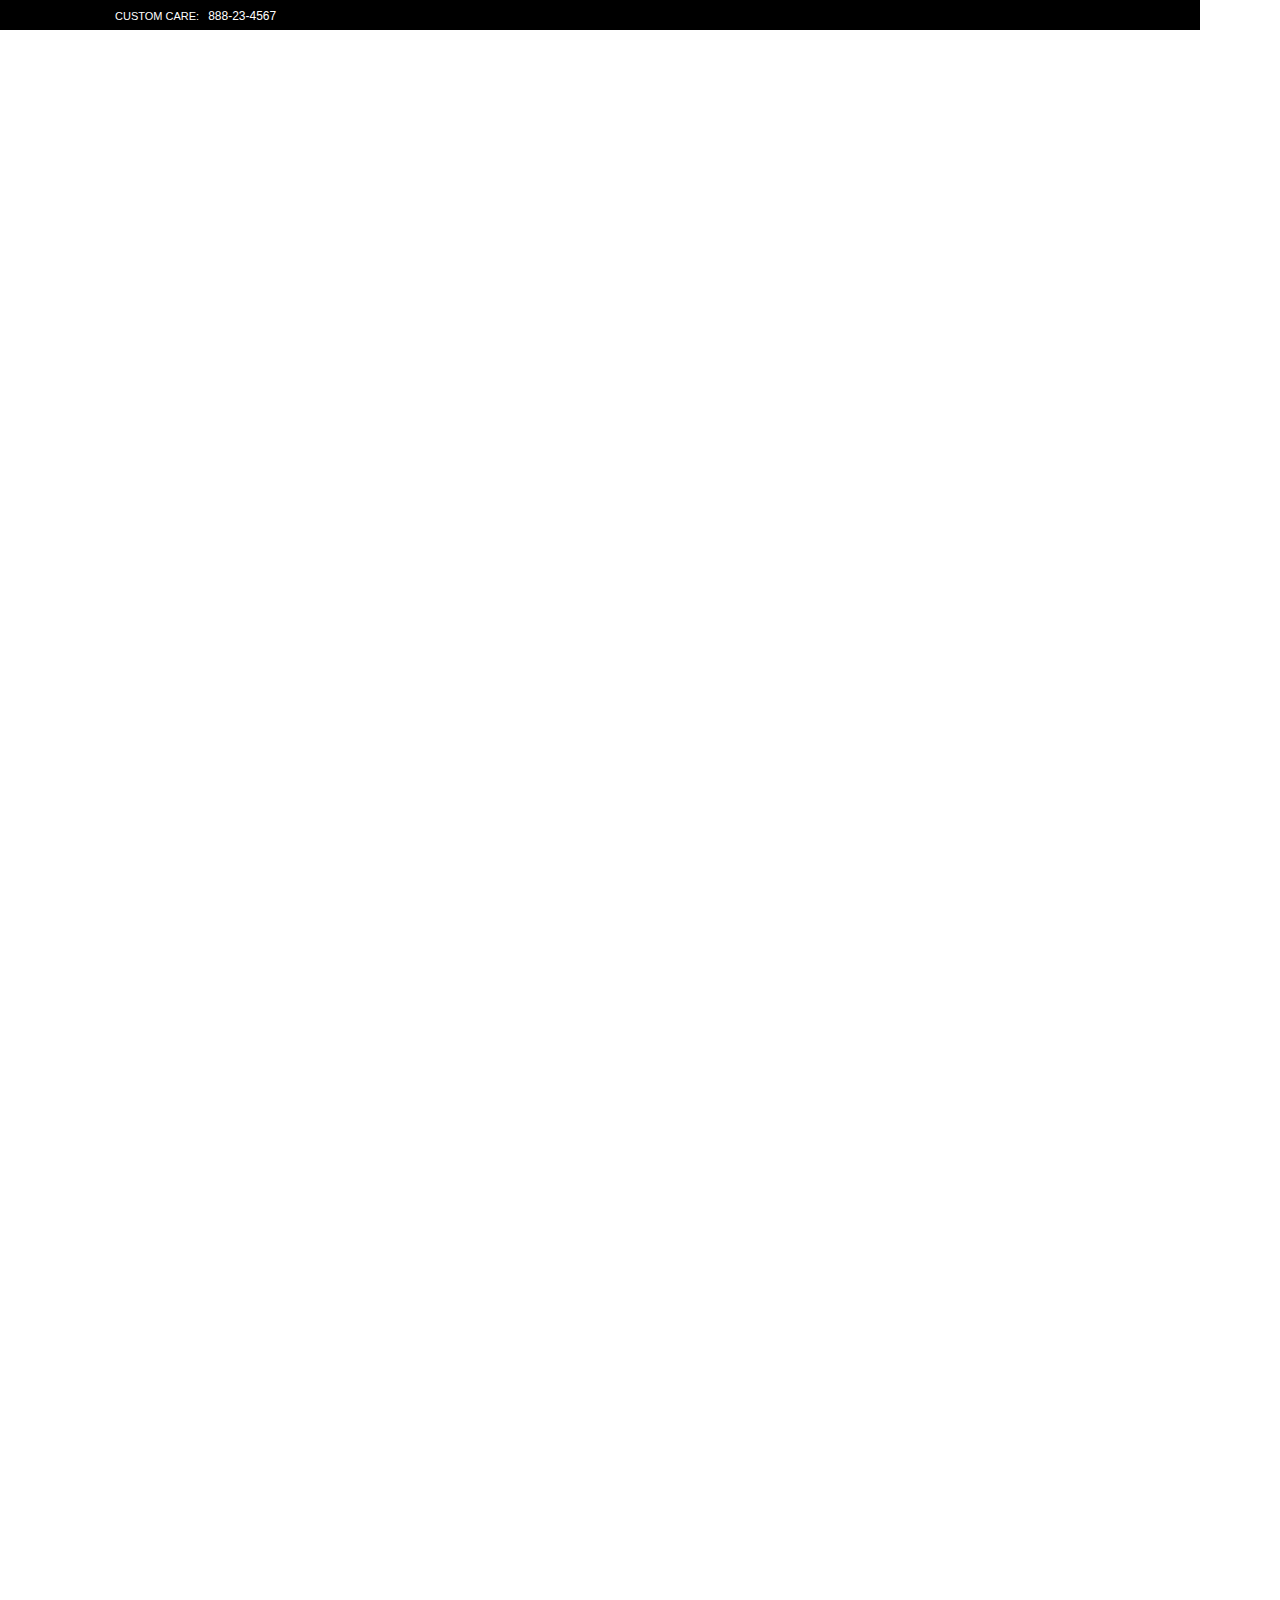
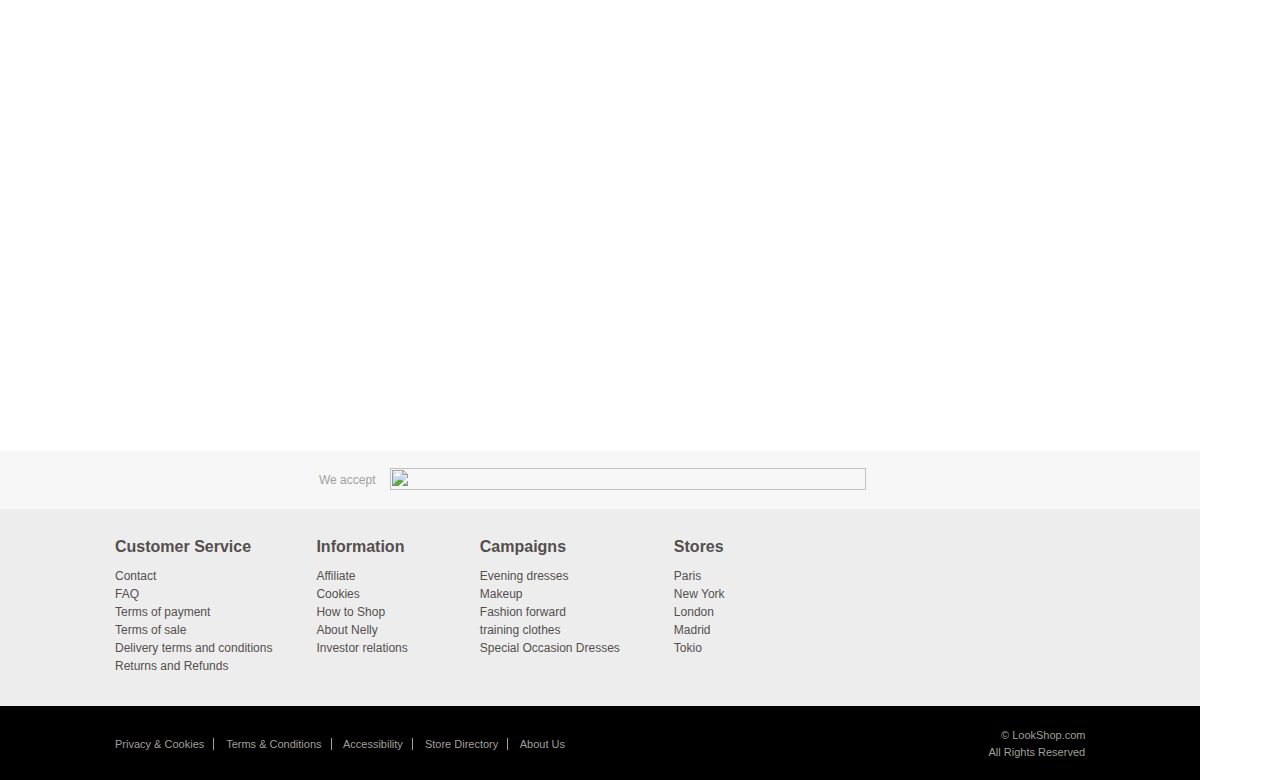
==== main/index.html @ 5fded14e "here can be ur reklama" ====
<!DOCTYPE html>
<html lang="en">
<head>
    <meta charset="UTF-8">
    <title>Laba1</title>
    <link rel="stylesheet" href="style.css">
</head>
<body>
  <header>
    <div class="black-header">
      <div class="header-custom"><p>CUSTOM CARE:</p></div>
      <div class="header-number"><p>888-23-4567</p></div>
    </div>
     <div class="white-header"></div>  
  </header>
  <main>
    <div class="main_page">

    </div>
  </main>
  <footer>
    <div class="light-gray-footer">
      <p class="weaccept-style">We accept</p> 
       <p class="align-photo"><img src="D:\БГУИР\2 курс\4 семестр\РПИ\Лабораторные\Лаба1\Код\assets\images\payment-systems.jpg" width="476" height="22" hspace="30px" wspace="100px"></p>
    </div>

    <div class="dark-gray-footer">
      <div class="left-part of footer">
       <div class="menu-footer">
         <div class="colomn-menu-footer-first">
           <b class="information-in-b">Customer Service</b>
           <ul class="information-in-ul">
             <li class="information-in-li"><a href="https://vk.com/notawhalea" style="color:#544f4d">Contact</a></li>
             <li class="information-in-li"><a href="https://vk.com/notawhalea" style="color:#544f4d">FAQ</a></li>
             <li class="information-in-li"><a href="https://vk.com/notawhalea" style="color:#544f4d">Terms of payment</a></li>
             <li class="information-in-li"><a href="https://vk.com/notawhalea" style="color:#544f4d">Terms of sale</a></li>
             <li class="information-in-li"><a href="https://vk.com/notawhalea" style="color:#544f4d">Delivery terms and conditions</a></li>
             <li class="information-in-li"><a href="https://vk.com/notawhalea" style="color:#544f4d">Returns and Refunds</a></li>
           </ul>
         </div>
         <div class="colomn-menu-footer-second">
          <b class="information-in-b">Information</b>
          <ul class="information-in-ul">
            <li class="information-in-li"><a href="https://vk.com/notawhalea" style="color:#544f4d">Affiliate</a></li>
            <li class="information-in-li"><a href="https://vk.com/notawhalea" style="color:#544f4d">Cookies</a></li>
            <li class="information-in-li"><a href="https://vk.com/notawhalea" style="color:#544f4d">How to Shop</a></li>
            <li class="information-in-li"><a href="https://vk.com/notawhalea" style="color:#544f4d">About Nelly</a></li>
            <li class="information-in-li"><a href="https://vk.com/notawhalea" style="color:#544f4d">Investor relations</a></li>
          </ul>
        </div>
        <div class="colomn-menu-footer-third">
          <b class="information-in-b">Campaigns</b>
          <ul class="information-in-ul">
            <li class="information-in-li"><a href="https://vk.com/notawhalea" style="color:#544f4d">Evening dresses</a></li>
            <li class="information-in-li"><a href="https://vk.com/notawhalea" style="color:#544f4d">Makeup</a></li>
            <li class="information-in-li"><a href="https://vk.com/notawhalea" style="color:#544f4d">Fashion forward</a></li>
            <li class="information-in-li"><a href="https://vk.com/notawhalea" style="color:#544f4d">training clothes</a></li>
            <li class="information-in-li"><a href="https://vk.com/notawhalea" style="color:#544f4d">Special Occasion Dresses</a></li>
          </ul>
        </div>
        <div class="colomn-menu-footer-fourth">
          <b class="information-in-b">Stores</b>
          <ul class="information-in-ul">
            <li class="information-in-li"><a href="https://vk.com/notawhalea" style="color:#544f4d">Paris</a></li>
            <li class="information-in-li"><a href="https://vk.com/notawhalea" style="color:#544f4d">New York</a></li>
            <li class="information-in-li"><a href="https://vk.com/notawhalea" style="color:#544f4d">London</a></li>
            <li class="information-in-li"><a href="https://vk.com/notawhalea" style="color:#544f4d">Madrid</a></li>
            <li class="information-in-li"><a href="https://vk.com/notawhalea" style="color:#544f4d">Tokio</a></li>
          </ul>
        </div>
       </div>
      </div>

      <div class="right-part of footer">
      
      </div>
    </div>
 
    <div class="black-footer">
      <p class="styles-black-footer"> 
       <a class="parallel-stick" href="https://vk.com/notawhalea" style="color:#a19f9a">Privacy & Cookies</a>      
       <a class="parallel-stick" href="https://vk.com/notawhalea" style="color:#a19f9a">Terms & Conditions</a>
       <a class="parallel-stick" href="https://vk.com/notawhalea" style="color:#a19f9a">Accessibility</a>
       <a class="parallel-stick" href="https://vk.com/notawhalea" style="color:#a19f9a">Store Directory</a>
       <a href="https://vk.com/notawhalea" style="color:#a19f9a">About Us</a>
      </p>
      <p class="lookshop-footer">© LookShop.com</p>
    <p class="rights-footer">All Rights Reserved</p>
    </div>

  </footer>
</body>
</html>
---- main/style.css ----
/*common part*/
*{
    margin: 0;
    padding:0;
}

body{
    font-family: Arial, Helvetica, sans-serif;
}

a{
    color:none;
    text-decoration: none;

}

a.text{
    color: none;
    text-decoration: none;
}

a:hover{
    color: #ff4000; 
    text-decoration: underline;
}

a:active{
    color: none;
    text-decoration: none;
}

li{
    text-decoration: none;
}
/*header styles*/
.black-header{
    width:1200px;
    height:30px;
    background: #000000;
    display:flex;
}
.white-header{
    width:1200px;
    height:107px;
    background: #ffffff;
    display:flex;
}

.header-custom{
    color:#fff;
    font-size: 11px;
    margin-left: 115px;
    margin-top: 10px;
    vertical-align: middle;
}

.header-number{
    color:#fff;
    font-size: 12px;
    margin-left: 9px;
    margin-top: 9px;
    vertical-align: middle;
}

/*main body styles*/

.main_page{
    width:1200px;
    height:1914px;
    background: #ffffff;
    display:flex;
}

/*footer styles*/

/*Light-gray-footer all styles*/

.light-gray-footer{
    width:1200px;
    height:58px;
    background: #f7f7f7;
    display:flex;
}

footer .weaccept-style{
    font-size: 12px;
    margin-left: 319px;
    margin-top: 22px;
    color: #a19f9e;
}

footer .align-photo{
    margin-left: 15px;
    margin-top:17px;
}

/*dark-gray-footer all styles*/

.dark-gray-footer{
    width:1200px;
    height:197px;
    background: #ededed;
    display:flex;
}

footer .menu-footer{
    display:flex;
    flex-wrap: wrap;
    justify-content: space-between;
    margin-top: 29px;
    margin-left:115px;
}

footer .colomn-menu-footer-second{
    margin-left: 44px;
}

footer .colomn-menu-footer-third{
    margin-left: 72px;
}

footer .colomn-menu-footer-fourth{
    margin-left: 54px;
}

.information-in-b{
    display: block;
    margin-bottom: 13px;
    font-size: 16px;
    color: #544f4d;
}

.information-in-ul{  
    list-style-type: none;
}

.information-in-li{
    font-size: 12px;
    color: #544f4d;
    margin-bottom: 4px;
}


/*black-footer all styles*/
footer .black-footer{
    width:1200px;
    height:74px;
    background: #000000;
    color:#ededed;
    display:flex;
}

footer .styles-black-footer{
    font-size: 11px;
    margin-left: 115px;
    margin-top: 32px;
    color: #a19f9a;   
}

.parallel-stick{
    margin-right: 9px;
    border-right: 1px solid #a19f9a;
    Padding-right: 9px;
}

footer .lookshop-footer{
    font-size: 11px;
    margin-left: 436px;
    margin-top: 23px;
    color: #a19f9a;    
}

footer .rights-footer{
    font-size: 11px;
    margin-left: -97px;
    margin-top: 40px;
    color: #a19f9a;    
}
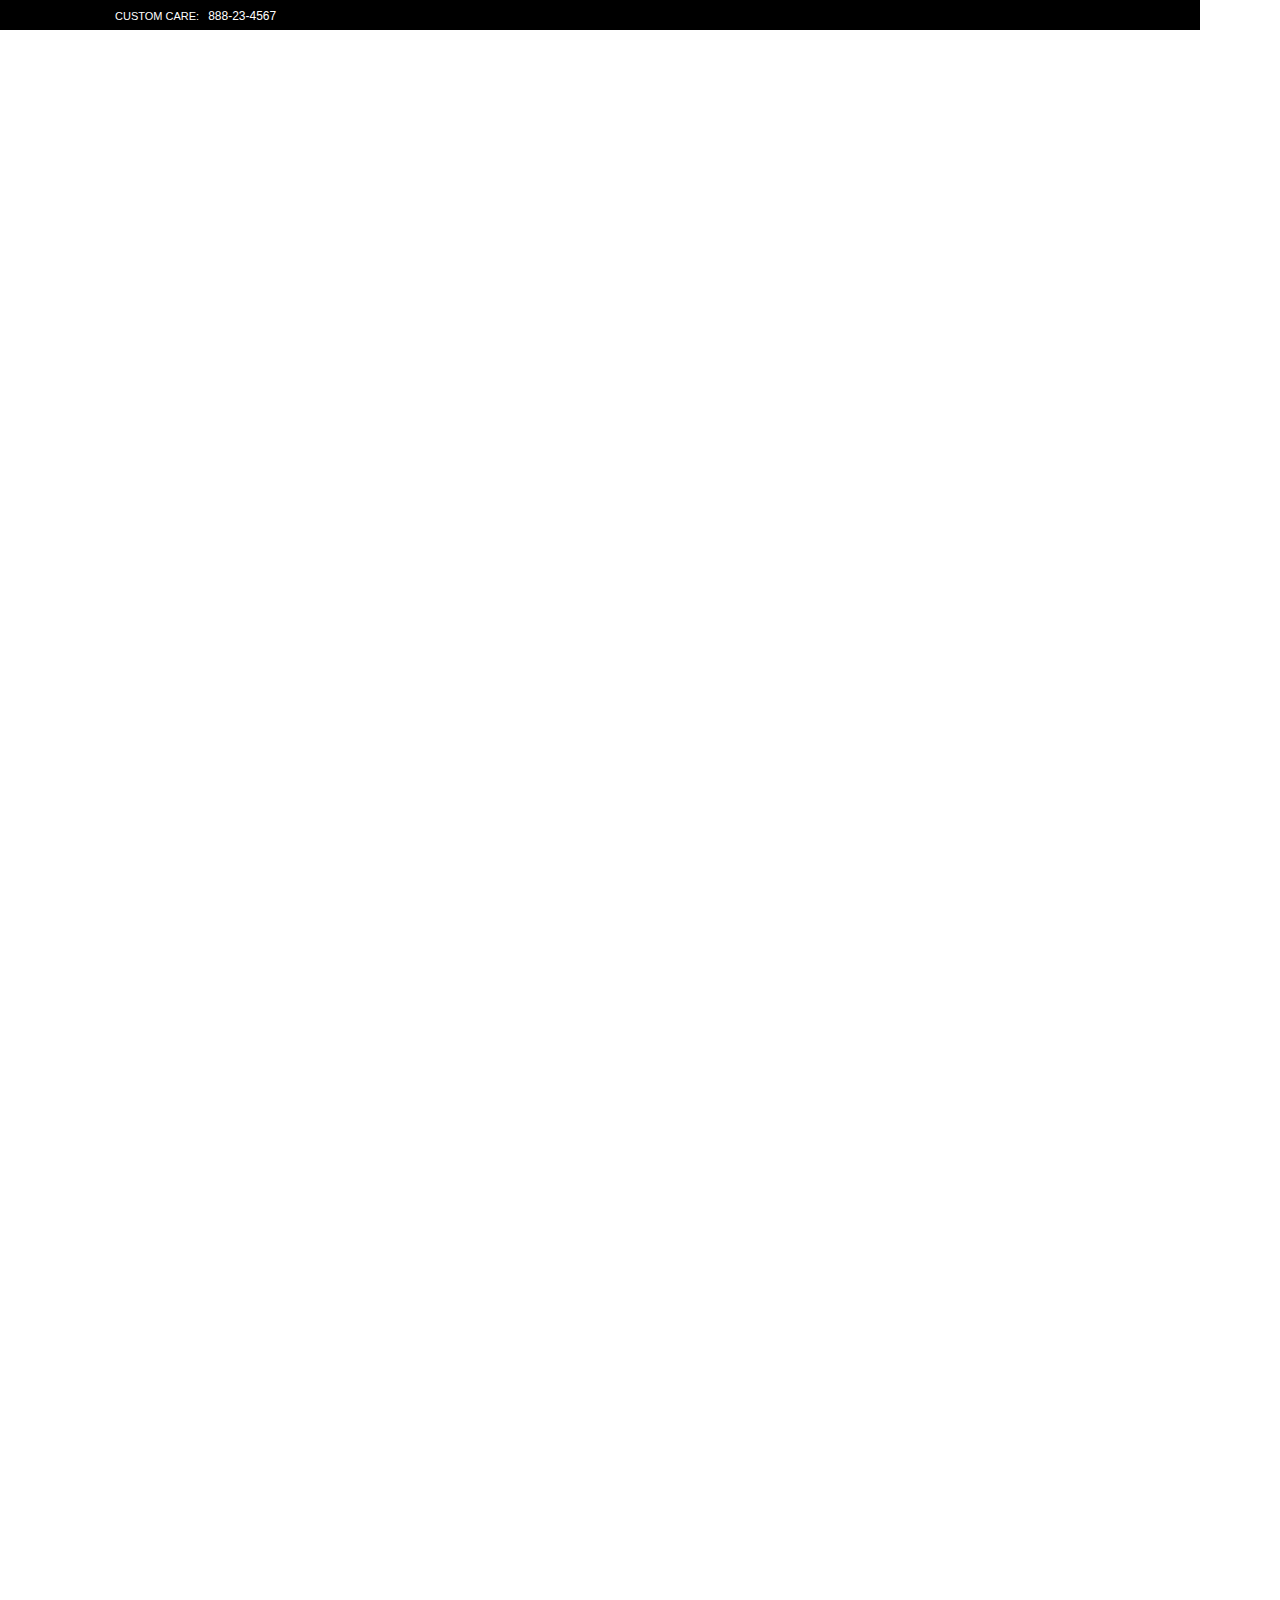
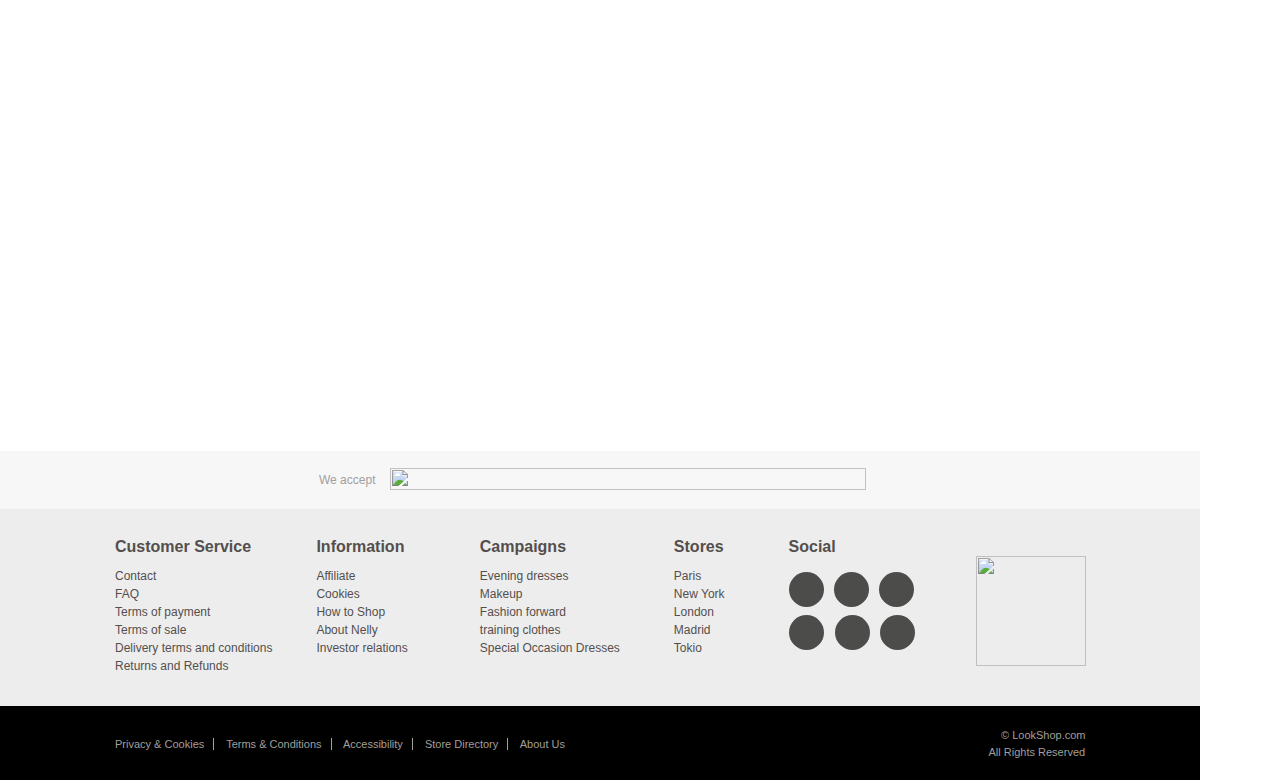
==== commit 29506d7d: "full footer is ready" ====
--- a/main/index.html
+++ b/main/index.html
@@ -71,8 +71,21 @@
        </div>
       </div>
 
-      <div class="right-part of footer">
-      
+      <div class="right-part-of-footer">
+       <div class="all-social-networks">
+        <b class="information-in-b">Social</b>
+         <div class="information-in-ul">
+          <div class="d1 circle-one-style"><a href="https://vk.com/notawhalea" class="fa-brands fa-twitter logos" style="color:#ffffff"></a></div>
+          <div class="d1 circle-two-style"><a href="https://vk.com/notawhalea" class="fa-brands fa-pinterest logos" style="color:#ffffff"></a></div>
+          <div class="d1 circle-three-style"><a href="https://vk.com/notawhalea" class="fa-brands fa-facebook-f logos-facebook" style="color:#ffffff"></a></div>
+          <div class="d1 circle-four-style"><a href="https://vk.com/notawhalea" class="fa-brands fa-google-plus-g logos-google" style="color:#ffffff"></a></div>
+          <div class="d1 circle-five-style"><a href="https://vk.com/notawhalea" class="fa-brands fa-tumblr logos-tumblr" style="color:#ffffff"></a></div>
+          <div class="d1 circle-six-style"><a href="https://vk.com/notawhalea" class="fa-brands fa-vimeo-v logos" style="color:#ffffff"></a></div>
+         </div>
+       </div>
+       <div class="one-photo">
+        <p class="percent-photo"><img src="D:\БГУИР\2 курс\4 семестр\РПИ\Лабораторные\Лаба1\Код\assets\images\percents.jpg" width="110" height="110"></p>
+       </div>
       </div>
     </div>
  
@@ -89,5 +102,6 @@
     </div>
 
   </footer>
+  <script src="https://kit.fontawesome.com/a49dfd3e8e.js" crossorigin="anonymous"></script>
 </body>
 </html>--- a/main/style.css
+++ b/main/style.css
@@ -102,7 +102,7 @@
     background: #ededed;
     display:flex;
 }
-
+/*left-part of dark-gray menu*/
 footer .menu-footer{
     display:flex;
     flex-wrap: wrap;
@@ -140,6 +140,82 @@
     margin-bottom: 4px;
 }
 
+/*right-part of dark-gray menu*/
+
+footer .right-part-of-footer{
+    display:flex;
+    flex-wrap: wrap;
+    justify-content: space-between;
+    margin-top: 29px;
+    margin-left:64px;
+}
+
+.d1{
+    width: 35px;
+    height: 35px;
+    background: #4c4c4b;
+    border-radius: 50%;
+}
+
+.circle-one-style{
+   
+    margin-top: 16px;
+    
+}
+.circle-two-style{
+    margin-left: 45px;
+    margin-top: -35px;
+    
+}
+
+.circle-three-style{
+    margin-left: 90px;
+    margin-top: -35px;
+    
+}
+
+.circle-four-style{
+    margin-top: 8px;
+    
+}
+
+.circle-five-style{
+    margin-left: 46px;
+    margin-top: -35px;
+    
+}
+
+.circle-six-style{
+    margin-left: 91px;
+    margin-top: -35px;
+    
+}
+
+.logos{
+    margin-left: 10px;
+    margin-top: 11px;
+}
+
+.logos-facebook{
+    margin-left: 12px;
+    margin-top: 11px;
+}
+
+.logos-google{
+    margin-left: 9px;
+    margin-top: 11px;
+}
+
+.logos-tumblr{
+    margin-left: 12px;
+    margin-top: 11px;
+}
+
+.percent-photo{
+    margin-left: 61px;
+    margin-top: 18px;
+}
+
 
 /*black-footer all styles*/
 footer .black-footer{
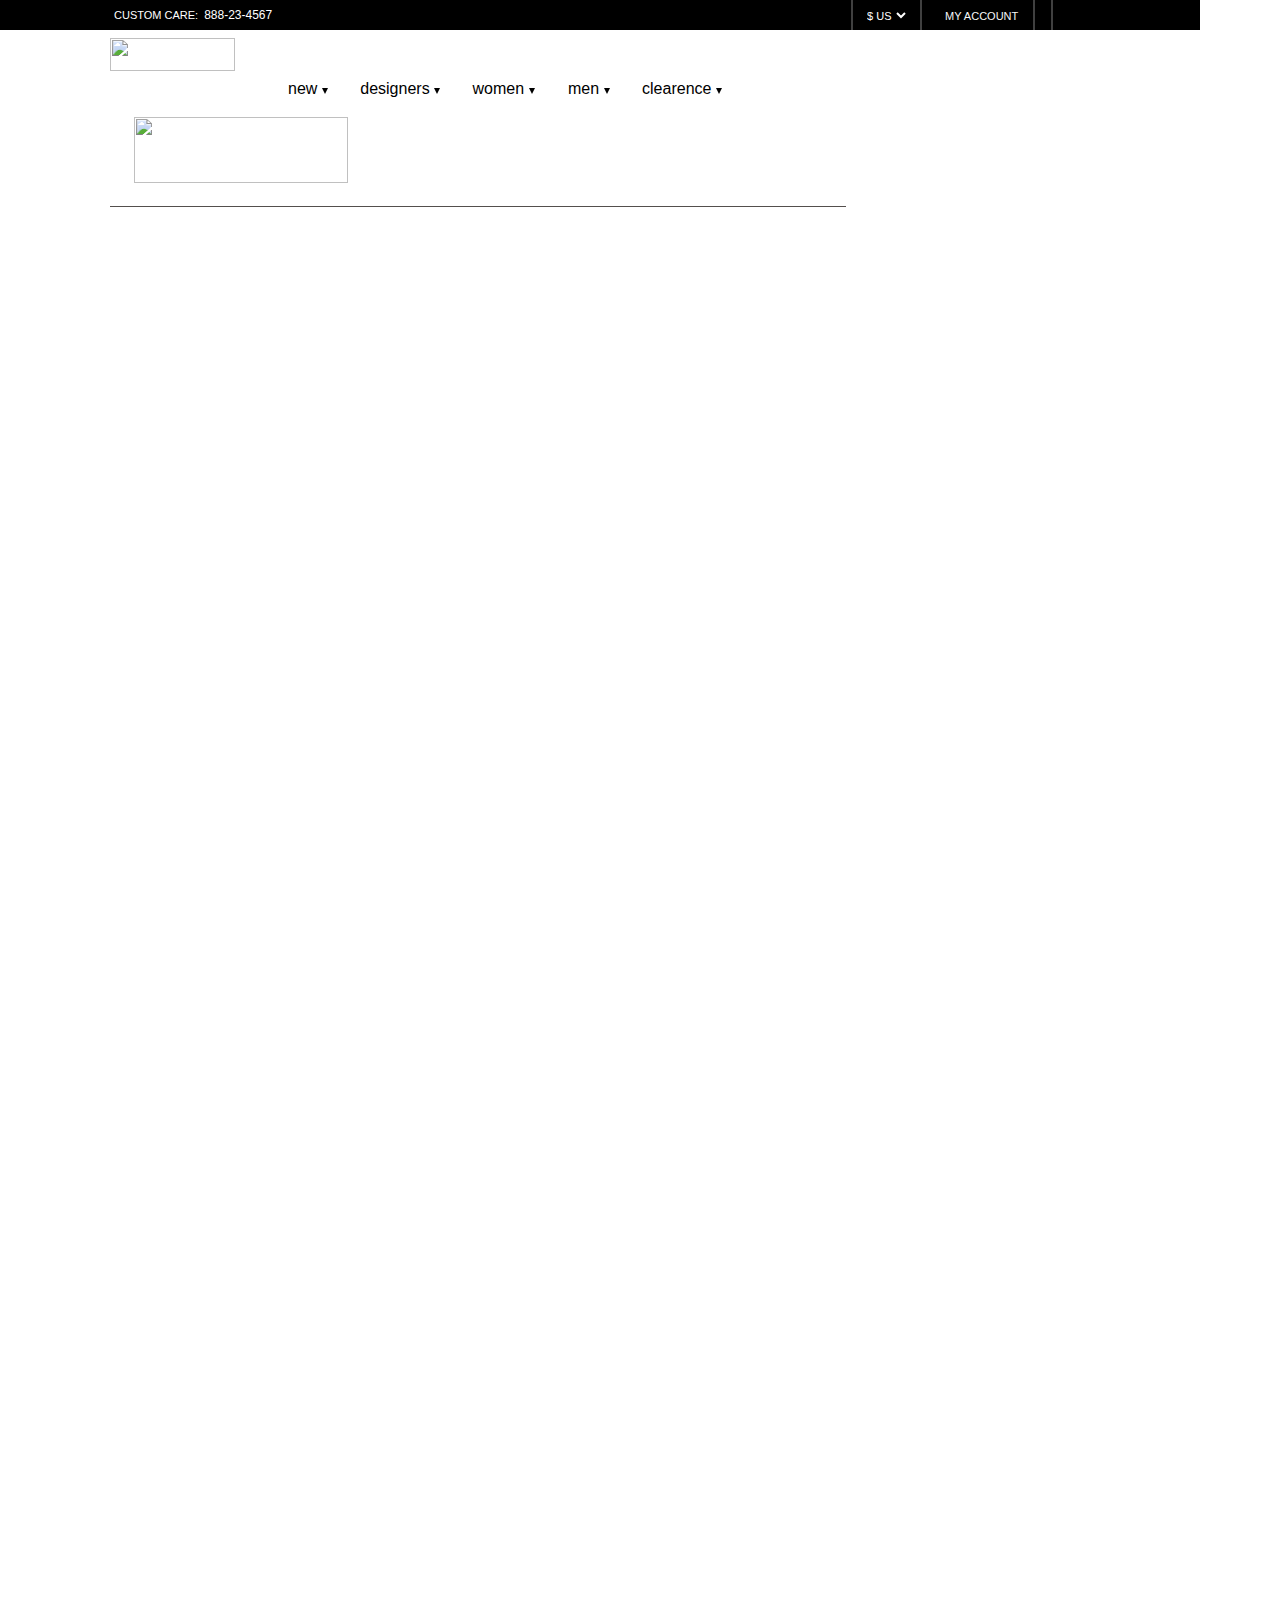
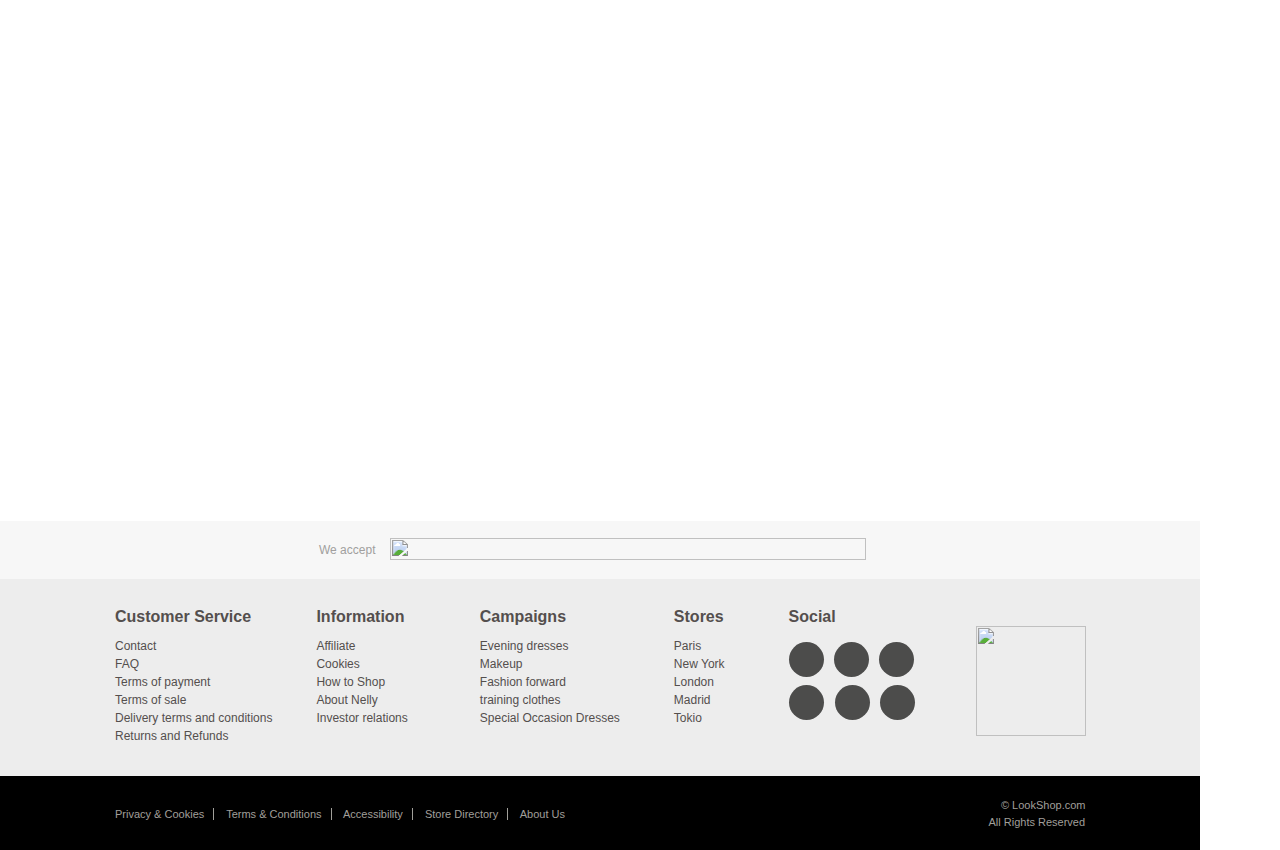
==== commit bf174cd6: "Footer+header are ready" ====
--- a/main/index.html
+++ b/main/index.html
@@ -9,15 +9,44 @@
   <header>
     <div class="black-header">
       <div class="header-custom"><p>CUSTOM CARE:</p></div>
-      <div class="header-number"><p>888-23-4567</p></div>
+       <div class="header-number"><p>888-23-4567</p></div>
+        <div ><p class="stick-1">1</p></div>
+       <select class="selector">
+        <option>$ US</option>
+        <option>€ EU</option>
+        <option>£ UK</option>
+        <option>¥ CH</option>
+       </select>
+      <p class="fa-solid fa-user user"style="color:#404040"></p>
+       <p class="account">MY ACCOUNT</p>
+        <p class="fa-solid fa-magnifying-glass fa-flip-horizontal loop"></p>
     </div>
-     <div class="white-header"></div>  
-  </header>
+
+     <div class="white-header"> 
+    <a href="index.html" class="logo-photo"><img src="D:\БГУИР\2 курс\4 семестр\РПИ\Лабораторные\Лаба1\Код\assets\images\lookshop.jpg" width="125" height="33"></a>
+    
+      <ul class="top-five-links information-in-ul">
+        <li class="top-link-one"><a href="style.css"  style="color: black;">new</a></li>
+       <li class="triangle-down triangle-first"></li> 
+        <li class="top-link-two"><a href="style.css" style="color: black;">designers</a></li>
+        <li class="triangle-down triangle-first"></li> 
+        <li class="top-link-three"><a href="style.css" style="color: black;">women</a></li>
+        <li class="triangle-down triangle-first"></li> 
+        <li class="top-link-four"><a href="style.css" style="color: black;">men</a></li>
+        <li class="triangle-down triangle-first"></li> 
+        <li class="top-link-five"><a href="style.css" style="color: black;">clearence</a></li>
+        <li class="triangle-down triangle-first"></li> 
+      </ul>
+      <p class="your-cart-photo"><img src="D:\БГУИР\2 курс\4 семестр\РПИ\Лабораторные\Лаба1\Код\assets\images\your-cart.jpg" width="214" height="66" hspace="30px" wspace="100px"></p>
+    </div>
+    </header>
+
   <main>
     <div class="main_page">
 
     </div>
   </main>
+
   <footer>
     <div class="light-gray-footer">
       <p class="weaccept-style">We accept</p> 
@@ -75,12 +104,12 @@
        <div class="all-social-networks">
         <b class="information-in-b">Social</b>
          <div class="information-in-ul">
-          <div class="d1 circle-one-style"><a href="https://vk.com/notawhalea" class="fa-brands fa-twitter logos" style="color:#ffffff"></a></div>
-          <div class="d1 circle-two-style"><a href="https://vk.com/notawhalea" class="fa-brands fa-pinterest logos" style="color:#ffffff"></a></div>
-          <div class="d1 circle-three-style"><a href="https://vk.com/notawhalea" class="fa-brands fa-facebook-f logos-facebook" style="color:#ffffff"></a></div>
-          <div class="d1 circle-four-style"><a href="https://vk.com/notawhalea" class="fa-brands fa-google-plus-g logos-google" style="color:#ffffff"></a></div>
-          <div class="d1 circle-five-style"><a href="https://vk.com/notawhalea" class="fa-brands fa-tumblr logos-tumblr" style="color:#ffffff"></a></div>
-          <div class="d1 circle-six-style"><a href="https://vk.com/notawhalea" class="fa-brands fa-vimeo-v logos" style="color:#ffffff"></a></div>
+          <div class="d1 circle-one-style"><a href="https://vk.com/i_am_ilyaa" class="fa-brands fa-twitter logos" style="color:#ffffff"></a></div>
+          <div class="d1 circle-two-style"><a href="https://vk.com/i_am_ilyaa" class="fa-brands fa-pinterest logos" style="color:#ffffff"></a></div>
+          <div class="d1 circle-three-style"><a href="https://vk.com/i_am_ilyaa" class="fa-brands fa-facebook-f logos-facebook" style="color:#ffffff"></a></div>
+          <div class="d1 circle-four-style"><a href="https://vk.com/i_am_ilyaa" class="fa-brands fa-google-plus-g logos-google" style="color:#ffffff"></a></div>
+          <div class="d1 circle-five-style"><a href="https://vk.com/i_am_ilyaa" class="fa-brands fa-tumblr logos-tumblr" style="color:#ffffff"></a></div>
+          <div class="d1 circle-six-style"><a href="https://vk.com/i_am_ilyaa" class="fa-brands fa-vimeo-v logos" style="color:#ffffff"></a></div>
          </div>
        </div>
        <div class="one-photo">
@@ -97,11 +126,12 @@
        <a class="parallel-stick" href="https://vk.com/notawhalea" style="color:#a19f9a">Store Directory</a>
        <a href="https://vk.com/notawhalea" style="color:#a19f9a">About Us</a>
       </p>
-      <p class="lookshop-footer">© LookShop.com</p>
+      <p class="lookshop-footer">© </p>
+      <a class="link-in-main-page" href="index.html" style="color:#a19f9a">LookShop.com</a>
     <p class="rights-footer">All Rights Reserved</p>
     </div>
-
   </footer>
+  
   <script src="https://kit.fontawesome.com/a49dfd3e8e.js" crossorigin="anonymous"></script>
 </body>
 </html>--- a/main/style.css
+++ b/main/style.css
@@ -11,7 +11,6 @@
 a{
     color:none;
     text-decoration: none;
-
 }
 
 a.text{
@@ -32,34 +31,142 @@
 li{
     text-decoration: none;
 }
+
 /*header styles*/
+/*black header all styles*/
+
 .black-header{
     width:1200px;
     height:30px;
     background: #000000;
     display:flex;
 }
-.white-header{
-    width:1200px;
-    height:107px;
-    background: #ffffff;
-    display:flex;
-}
 
 .header-custom{
     color:#fff;
     font-size: 11px;
-    margin-left: 115px;
-    margin-top: 10px;
+    margin-left: 114px;
+    margin-top: 9px;
     vertical-align: middle;
 }
 
 .header-number{
     color:#fff;
     font-size: 12px;
+    margin-left: 6px;
+    margin-top: 8px;
+    vertical-align: middle;
+    padding-right: 564px;
+}
+
+header .stick-1{
+    border-right: 2px solid #404040;
+    font:18px;
+    margin-left: 6px;
+    padding-top: 12px;
+}
+
+header .selector{
+    color:#ffffff;
+    background-color: #000000;
+    margin-left: 10px;
+    font-size: 11px;
+    outline: none;
+    margin-top: 1px;
+    border:none; 
+}
+
+header .user{
+    margin-left: 11px;
+    padding-top: 7px;
+    padding-left: 14px;
+    border-left: 2px solid #404040;
+}
+
+header .account{
+    color:#f7f7f7;
+    margin-top: 10px;
     margin-left: 9px;
+    font-size: 11px;
+}
+
+header .loop{
+    color:#f7f7f7;
+    margin-left: 15px;
+    padding-top: 7px;
+    padding-left: 8px;
+    padding-right: 8px;
+    border-left: 2px solid #404040;
+    border-right: 2px solid #404040;
+}
+
+/*white header all styles*/
+
+.white-header{
+    display:flex;
+    align-items: center;
+    margin-left: 110px;
+    margin-top: 8px;
+    flex-wrap: wrap;
+    /*justify-content: space-between;*/
+    border-bottom: 1px solid #544f4d;
+    margin-right: 434px;
+   
+}
+
+header .top-five-links li{
+    display: inline-block;
+    font-size: 16px;
+    margin-top: 5px;
+}
+
+header .top-link-one{
+    margin-left: 178px;
+    margin-bottom: 10px;   
+}
+
+header .top-link-two{
+    margin-left: 28px;
+   
+}
+
+header .top-link-three{
+    margin-left: 28px;
+    
+}
+
+header .top-link-four{
+    margin-left: 29px;
+  
+}
+
+header .top-link-five{
+    margin-left: 28px;
+   
+}
+
+header .top-five-links li a{
+    display: block;  
+}
+
+.triangle-down{
+    width: 0;
+	height: 0;
+	border-left:  3px solid transparent;
+	border-right: 3px solid transparent;
+	border-top: 6px solid #000000;
+}
+
+.triangle-first{
     margin-top: 9px;
-    vertical-align: middle;
+}
+
+.your-cart-photo{
+    /*margin-top: 10px;*/
+    padding-top: 5px;
+    padding-left: 24px;
+    padding-bottom: 19px;
+    margin-top: 4px;
 }
 
 /*main body styles*/
@@ -158,37 +265,30 @@
 }
 
 .circle-one-style{
-   
-    margin-top: 16px;
-    
+    margin-top: 16px;  
 }
 .circle-two-style{
     margin-left: 45px;
-    margin-top: -35px;
-    
+    margin-top: -35px;   
 }
 
 .circle-three-style{
     margin-left: 90px;
-    margin-top: -35px;
-    
+    margin-top: -35px;    
 }
 
 .circle-four-style{
-    margin-top: 8px;
-    
+    margin-top: 8px;   
 }
 
 .circle-five-style{
     margin-left: 46px;
-    margin-top: -35px;
-    
+    margin-top: -35px;    
 }
 
 .circle-six-style{
     margin-left: 91px;
-    margin-top: -35px;
-    
+    margin-top: -35px;   
 }
 
 .logos{
@@ -246,6 +346,12 @@
     color: #a19f9a;    
 }
 
+footer .link-in-main-page{
+    font-size: 11px;
+    margin-top: 23px;
+    margin-left: 3px;
+}
+
 footer .rights-footer{
     font-size: 11px;
     margin-left: -97px;
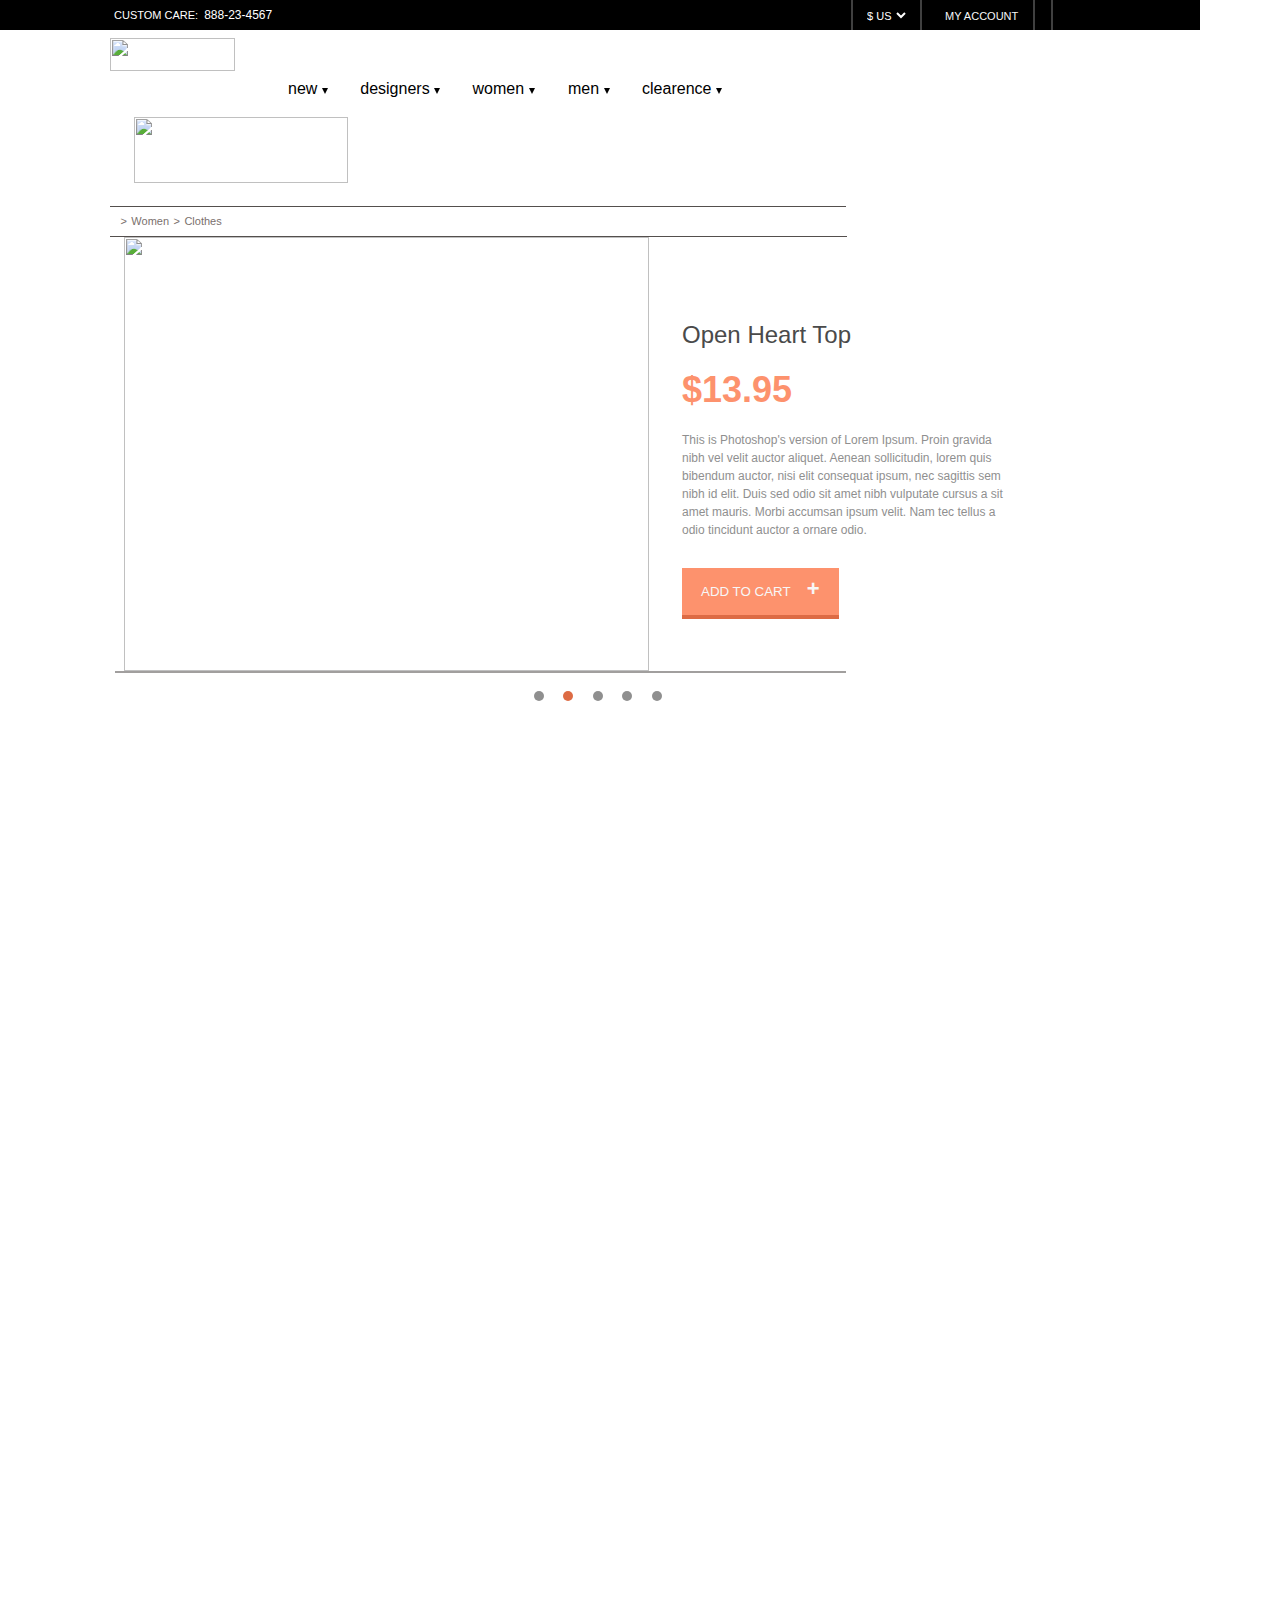
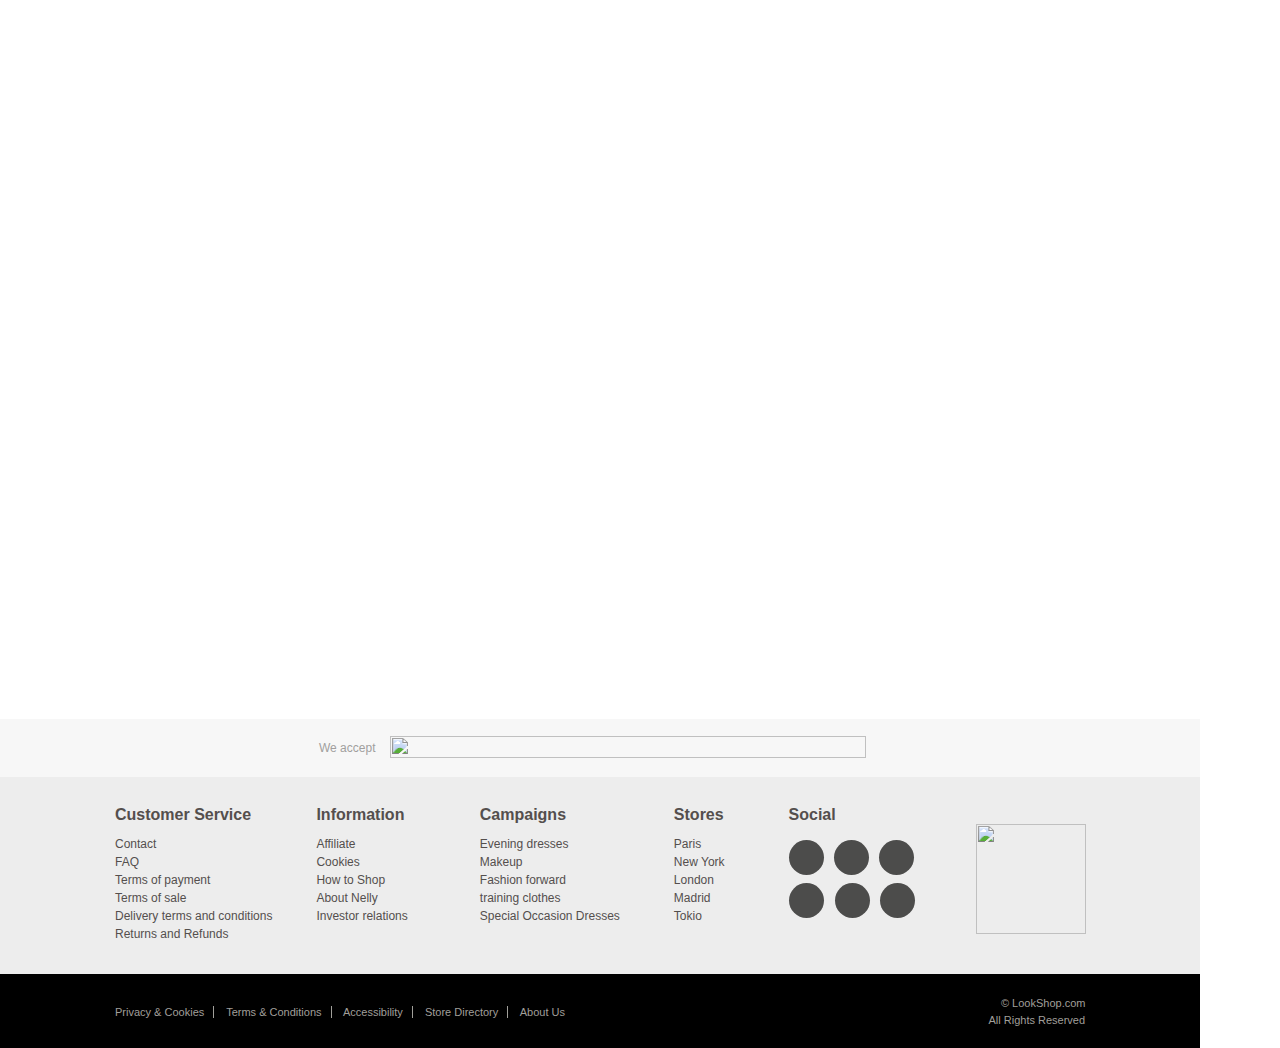
==== commit 6df953fb: "sluder in main body is ready" ====
--- a/main/index.html
+++ b/main/index.html
@@ -24,17 +24,16 @@
 
      <div class="white-header"> 
     <a href="index.html" class="logo-photo"><img src="D:\БГУИР\2 курс\4 семестр\РПИ\Лабораторные\Лаба1\Код\assets\images\lookshop.jpg" width="125" height="33"></a>
-    
       <ul class="top-five-links information-in-ul">
-        <li class="top-link-one"><a href="style.css"  style="color: black;">new</a></li>
+        <li class="top-link-one"><a href="index.html"  style="color: black;">new</a></li>
        <li class="triangle-down triangle-first"></li> 
-        <li class="top-link-two"><a href="style.css" style="color: black;">designers</a></li>
+        <li class="top-link-two"><a href="index.html" style="color: black;">designers</a></li>
         <li class="triangle-down triangle-first"></li> 
-        <li class="top-link-three"><a href="style.css" style="color: black;">women</a></li>
+        <li class="top-link-three"><a href="index.html" style="color: black;">women</a></li>
         <li class="triangle-down triangle-first"></li> 
-        <li class="top-link-four"><a href="style.css" style="color: black;">men</a></li>
+        <li class="top-link-four"><a href="index.html" style="color: black;">men</a></li>
         <li class="triangle-down triangle-first"></li> 
-        <li class="top-link-five"><a href="style.css" style="color: black;">clearence</a></li>
+        <li class="top-link-five"><a href="index.html" style="color: black;">clearence</a></li>
         <li class="triangle-down triangle-first"></li> 
       </ul>
       <p class="your-cart-photo"><img src="D:\БГУИР\2 курс\4 семестр\РПИ\Лабораторные\Лаба1\Код\assets\images\your-cart.jpg" width="214" height="66" hspace="30px" wspace="100px"></p>
@@ -42,6 +41,46 @@
     </header>
 
   <main>
+    <div class="first-one-string">
+      
+      <ul class="information-in-ul">
+        <li class="fa-solid fa-house house-picture"></li>
+        <li>></li>
+        <li>Women</li>
+        <li>></li>
+        <li>Clothes</li>
+      </ul>
+    </div>
+    <div class="main-slider">
+      <div class="slider-about">
+        <i class="fa-solid fa-angle-left fa-3x left-arrow"></i>
+        <div class="about-left">
+        
+          <img src="D:\БГУИР\2 курс\4 семестр\РПИ\Лабораторные\Лаба1\Код\assets\images\two-girl-in-slider.jpg" width="525" height="434">
+        </div>
+        <div class="about-right">
+          <h1 class="first-h1">Open Heart Top</h1>
+          <h1 class="second-h1">$13.95</h1>
+          <ul class="information-in-ul ul-slider-settings">
+            <li >This is Photoshop's version  of Lorem Ipsum. Proin gravida</li>
+            <li class="li-padding-slider">nibh vel velit auctor aliquet. Aenean sollicitudin, lorem quis</li>
+            <li class="li-padding-slider">bibendum auctor, nisi elit consequat ipsum, nec sagittis sem</li>
+            <li class="li-padding-slider">nibh id elit. Duis sed odio sit amet nibh vulputate cursus a sit</li>
+            <li class="li-padding-slider">amet mauris. Morbi accumsan ipsum velit. Nam tec tellus a</li>
+            <li class="li-padding-slider"> odio tincidunt auctor a ornare odio.</li>
+          </ul>
+          <button class="big-button-settings">ADD TO CART<b class="plus-in-button">+</b></button>
+         
+        </div>
+        <i class="fa-solid fa-angle-right fa-3x right-arrow"></i>
+      </div>
+    </div>
+    <hr style="height:2px;border-width:0;color:#a19f9e;background-color:#a19f9e">
+     <span class="dot first-little-circle"></span>
+     <span class="dot second-little-circle"></span>
+      <span class="dot third-little-circle"></span>
+       <span class="dot third-little-circle"></span>
+       <span class="dot third-little-circle"></span>
     <div class="main_page">
 
     </div>
--- a/main/style.css
+++ b/main/style.css
@@ -108,10 +108,8 @@
     margin-left: 110px;
     margin-top: 8px;
     flex-wrap: wrap;
-    /*justify-content: space-between;*/
     border-bottom: 1px solid #544f4d;
-    margin-right: 434px;
-   
+    margin-right: 434px;   
 }
 
 header .top-five-links li{
@@ -126,23 +124,19 @@
 }
 
 header .top-link-two{
-    margin-left: 28px;
-   
+    margin-left: 28px; 
 }
 
 header .top-link-three{
-    margin-left: 28px;
-    
+    margin-left: 28px;   
 }
 
 header .top-link-four{
-    margin-left: 29px;
-  
+    margin-left: 29px; 
 }
 
 header .top-link-five{
-    margin-left: 28px;
-   
+    margin-left: 28px; 
 }
 
 header .top-five-links li a{
@@ -162,7 +156,6 @@
 }
 
 .your-cart-photo{
-    /*margin-top: 10px;*/
     padding-top: 5px;
     padding-left: 24px;
     padding-bottom: 19px;
@@ -171,13 +164,143 @@
 
 /*main body styles*/
 
+/*first string all styles*/
+
+main .first-one-string{
+    margin-left: 110px;
+    margin-top: 4px;
+    padding-left: 6px;
+    padding-bottom: 7px;
+    margin-right: 433px;
+    border-bottom: 1px solid #544f4d;
+}
+
+main .first-one-string li{
+    display: inline-block;
+    font-size: 11px;
+    color: #7a706d;
+}
+
 .main_page{
     width:1200px;
-    height:1914px;
+    height:1614px;
     background: #ffffff;
     display:flex;
 }
 
+/*slider all styles*/
+
+main .main-slider{
+    margin-left: 49px;  
+}
+
+main .slider-about{
+    display:flex;  
+}
+
+main .about-right{
+    padding-left: 33px;
+    padding-top: 84px;
+}
+
+main .first-h1{
+    font-size: 24px;
+    color:#4a4a4a;
+    font-weight: normal;
+}
+
+main .second-h1{
+    font-size: 36px;
+    color:#fd926d;
+    margin-top: 20px;
+}
+
+main .ul-slider-settings{
+    font-size: 12px;
+    color: #8f8f8f;
+    margin-top:20px;
+    padding-top: 2px;
+}
+
+main .li-padding-slider{
+    padding-top: 4px;
+}
+
+main .big-button-settings{
+    font-family: Arial, Helvetica, sans-serif;
+    margin-top:31px;
+    background-color: #fd926d;
+    color: #f7f7f7;
+    padding-top: 8px;
+    padding-bottom: 13px;
+    padding-left: 19px;
+    padding-right: 20px;
+    border: none;
+    border-bottom: 4px solid #dd6b44;
+}
+
+main .plus-in-button{
+    font-size: 22px;
+    margin-left: 16px;
+    margin-top: 40px;
+}
+
+main .left-arrow{
+    margin-top: 190px;
+    margin-left: 75px;
+    color:#a19f9e;
+}
+
+main .right-arrow{
+    margin-top: 190px;
+    margin-left: 30px;
+    color:#a19f9e;
+}
+
+button:hover {
+	background: rgba(0,0,0,0);
+	color: #dd6b44;
+	box-shadow: inset 0 0 0 3px #dd6b44;
+}
+
+main .hr-settings{
+    background-color: #000000;
+    height: 2px;
+}
+
+hr{
+    margin-top: -4px;
+    margin-left: 115px;
+    margin-right: 434px;
+}
+
+main .five-circles{
+
+}
+
+main .dot {
+    height: 10px;
+    width: 10px;
+    
+    border-radius: 50%;
+    display: inline-block;
+    margin-top: 18px;
+  }
+
+main .first-little-circle{
+    margin-left: 534px;
+    background-color: #8f8f8f;
+}
+
+main .second-little-circle{
+    margin-left: 15px;
+    background-color:#dd6b44;
+}
+
+main .third-little-circle{
+    margin-left: 15px;
+    background-color: #8f8f8f;
+}
 /*footer styles*/
 
 /*Light-gray-footer all styles*/
@@ -209,7 +332,9 @@
     background: #ededed;
     display:flex;
 }
+
 /*left-part of dark-gray menu*/
+
 footer .menu-footer{
     display:flex;
     flex-wrap: wrap;
@@ -267,6 +392,7 @@
 .circle-one-style{
     margin-top: 16px;  
 }
+
 .circle-two-style{
     margin-left: 45px;
     margin-top: -35px;   
@@ -316,8 +442,8 @@
     margin-top: 18px;
 }
 
-
 /*black-footer all styles*/
+
 footer .black-footer{
     width:1200px;
     height:74px;
